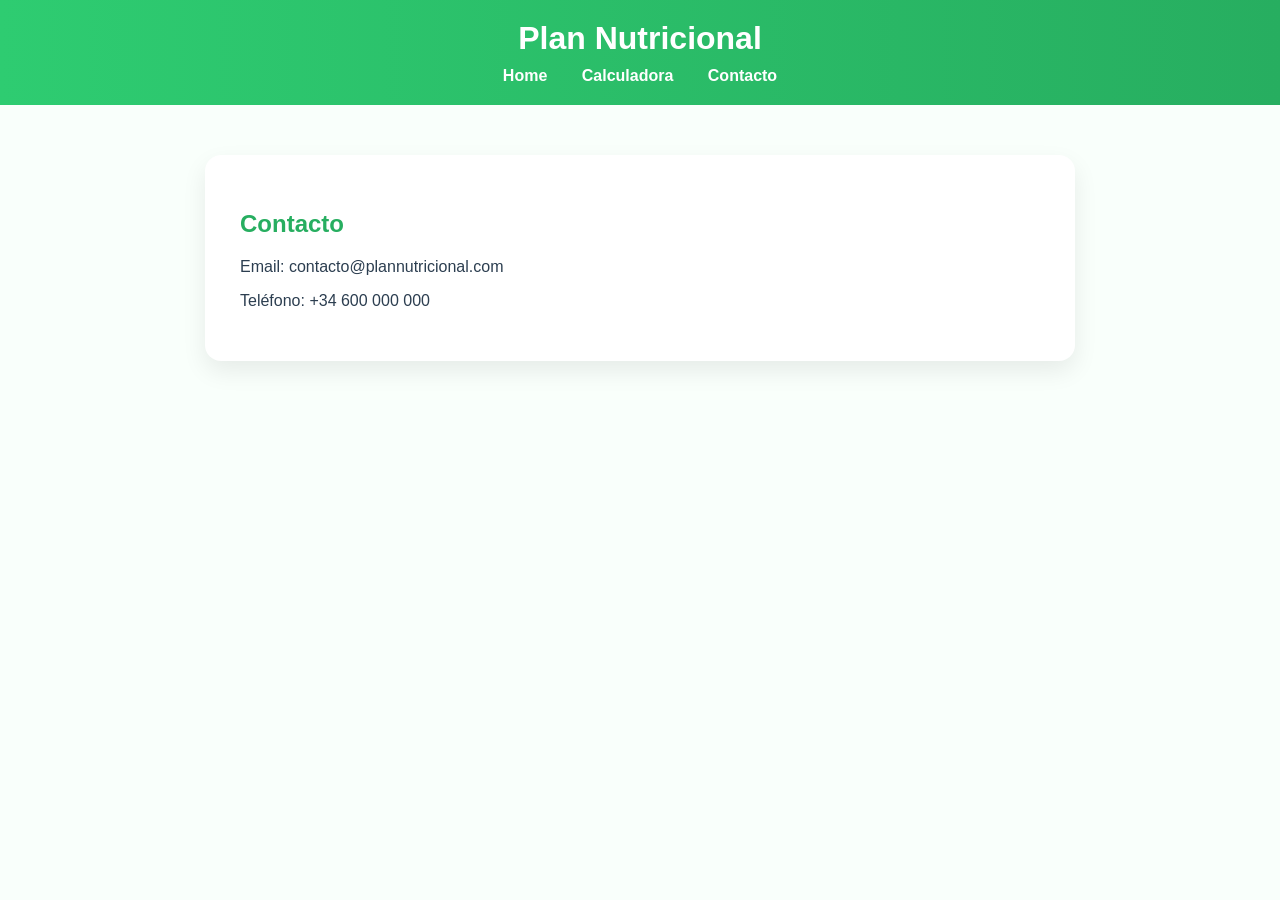
==== contacto.html @ 2c98ac85 "Add files via upload" ====
<!DOCTYPE html>
<html lang="es">
<head>
  <meta charset="UTF-8">
  <title>Contacto | Plan Nutricional</title>
  <link rel="stylesheet" href="styles.css">
</head>
<body>
  <header>
    <h1>Plan Nutricional</h1>
    <nav>
      <a href="index.html">Home</a>
      <a href="calculadora.html">Calculadora</a>
      <a href="contacto.html">Contacto</a>
    </nav>
  </header>

  <main class="card">
    <h2>Contacto</h2>
    <p>Email: contacto@plannutricional.com</p>
    <p>Teléfono: +34 600 000 000</p>
  </main>
</body>
</html>
---- styles.css ----
body {
  font-family: 'Segoe UI', Tahoma, sans-serif;
  margin: 0;
  background: #f9fffb;
  color: #2c3e50;
}

header {
  background: linear-gradient(90deg, #2ecc71, #27ae60);
  padding: 20px;
  color: white;
  text-align: center;
}

header h1 {
  margin: 0;
}

nav {
  margin-top: 10px;
}

nav a {
  color: white;
  margin: 0 15px;
  text-decoration: none;
  font-weight: 600;
}

nav a:hover {
  text-decoration: underline;
}

.card {
  background: white;
  max-width: 800px;
  margin: 50px auto;
  padding: 35px;
  border-radius: 16px;
  box-shadow: 0 10px 25px rgba(0,0,0,0.08);
}

h2 {
  color: #27ae60;
}

label {
  font-weight: 600;
  margin-top: 15px;
  display: block;
}

input, select {
  width: 100%;
  padding: 12px;
  margin-top: 6px;
  border-radius: 8px;
  border: 1px solid #dcdcdc;
}

input:focus, select:focus {
  outline: none;
  border-color: #2ecc71;
}

button {
  margin-top: 20px;
  background: #2ecc71;
  border: none;
  color: white;
  font-size: 16px;
  padding: 12px;
  cursor: pointer;
  border-radius: 10px;
  transition: background 0.3s ease;
}

button:hover {
  background: #27ae60;
}
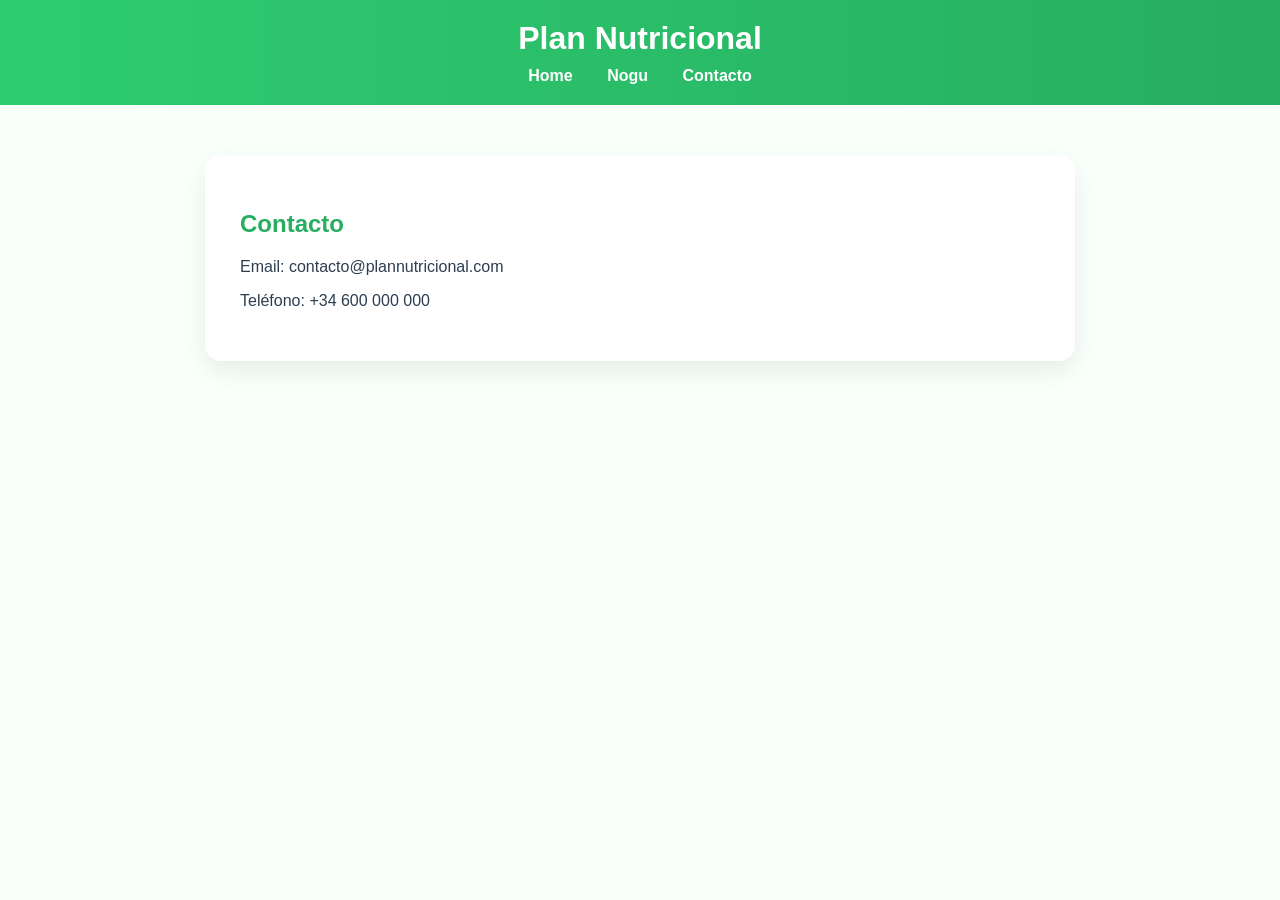
==== commit d374a2ef: "Update contacto.html" ====
--- a/contacto.html
+++ b/contacto.html
@@ -10,7 +10,7 @@
     <h1>Plan Nutricional</h1>
     <nav>
       <a href="index.html">Home</a>
-      <a href="calculadora.html">Calculadora</a>
+      <a href="chatbot.html">Nogu</a>
       <a href="contacto.html">Contacto</a>
     </nav>
   </header>
@@ -21,4 +21,5 @@
     <p>Teléfono: +34 600 000 000</p>
   </main>
 </body>
-</html>+
+</html>
--- a/styles.css
+++ b/styles.css
@@ -78,3 +78,40 @@
 button:hover {
   background: #27ae60;
 }
+/* ===== CHAT ===== */
+
+.chat-box {
+  display: flex;
+  flex-direction: column;
+  gap: 10px;
+  height: 350px;
+  overflow-y: auto;
+  padding: 10px;
+  background: #f9fffb;
+  border: 1px solid #e0e0e0;
+  border-radius: 10px;
+}
+
+/* Mensaje base */
+.message {
+  max-width: 75%;
+  padding: 10px 14px;
+  border-radius: 14px;
+  font-size: 14px;
+  line-height: 1.4;
+}
+
+/* Mensajes de Nugo */
+.message.bot {
+  align-self: flex-start;
+  background: #e8f8f1;
+  border-left: 4px solid #2ecc71;
+}
+
+/* Mensajes del usuario */
+.message.user {
+  align-self: flex-end;
+  background: #f1f1f1;
+  border-right: 4px solid #27ae60;
+  text-align: right;
+}
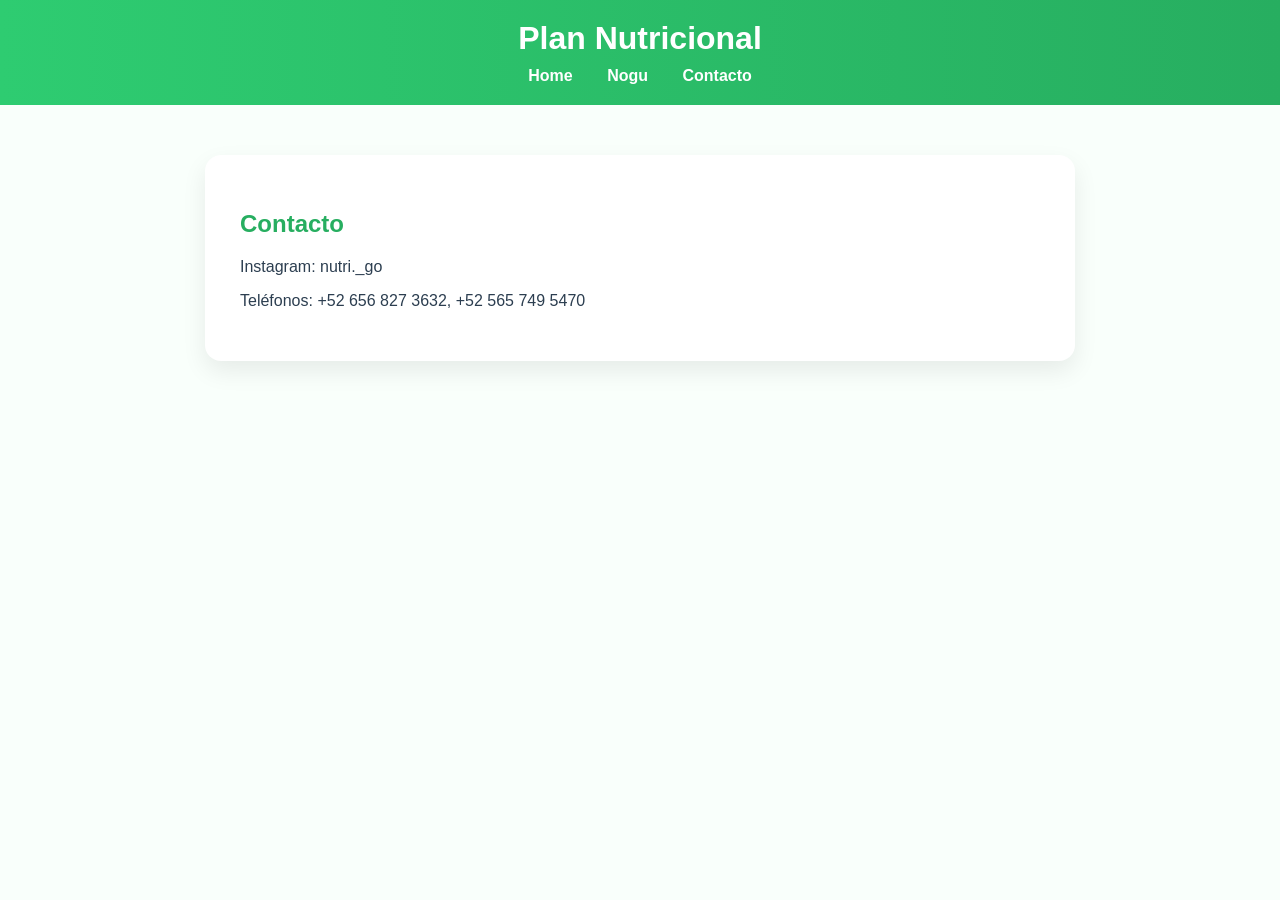
==== commit 6734ac7e: "Update contacto.html" ====
--- a/contacto.html
+++ b/contacto.html
@@ -17,9 +17,11 @@
 
   <main class="card">
     <h2>Contacto</h2>
-    <p>Email: contacto@plannutricional.com</p>
-    <p>Teléfono: +34 600 000 000</p>
+    <p>Instagram: nutri._go</p>
+    <p>Teléfonos: +52 656 827 3632,
+      +52 565 749 5470
   </main>
 </body>
 
 </html>
+
